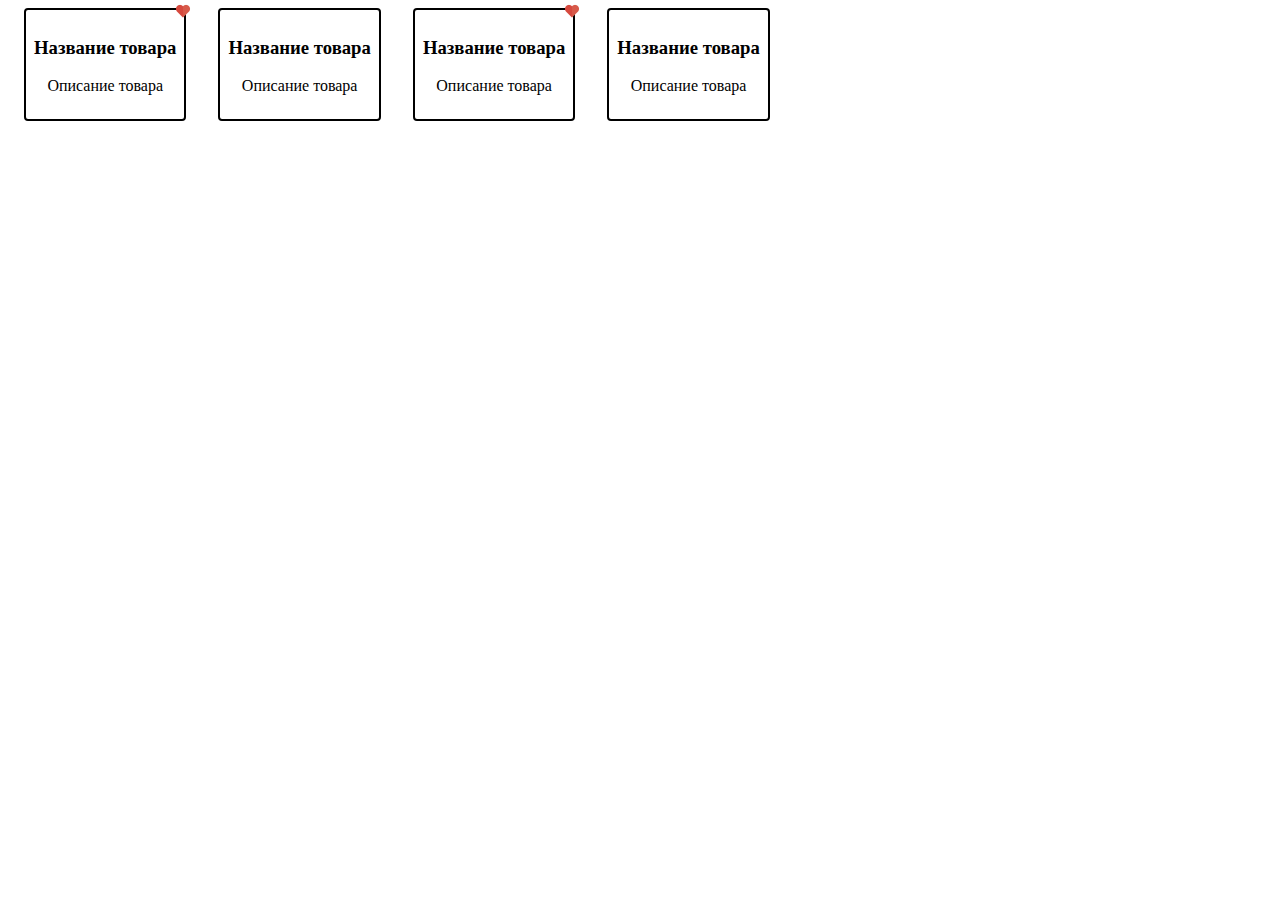
==== lesson-6/index.html @ b36aadc3 "add examples for lesson 6" ====
<!DOCTYPE html>
<html lang="en">

<head>
    <meta charset="UTF-8">
    <link rel="stylesheet" href="style.css">
    <title>Занятие 6</title>
</head>

<body>
    <div class="container">
        <div class="item liked">
            <h3>Название товара</h3>
            <p>Описание товара</p>
        </div>
        <div class="item">
            <h3>Название товара</h3>
            <p>Описание товара</p>
        </div>
        <div class="item liked">
            <h3>Название товара</h3>
            <p>Описание товара</p>
        </div>
        <div class="item">
            <h3>Название товара</h3>
            <p>Описание товара</p>
        </div>
    </div>
</body>

</html>
---- lesson-6/style.css ----
.container {
    display: flex;
    justify-items: center;
}

.item {
    border: 2px solid black;
    border-radius: 4px;
    text-align: center;
    padding: 8px;
    margin: 0 16px;
    position: relative;
}

.item.liked::before {
    content: "";
    display: block;
    width: 16px;
    height: 16px;
    position: absolute;
    top: -7px;
    right: -7px;
    background-image: url(img/heart-icon.png);
    background-size: contain;
}
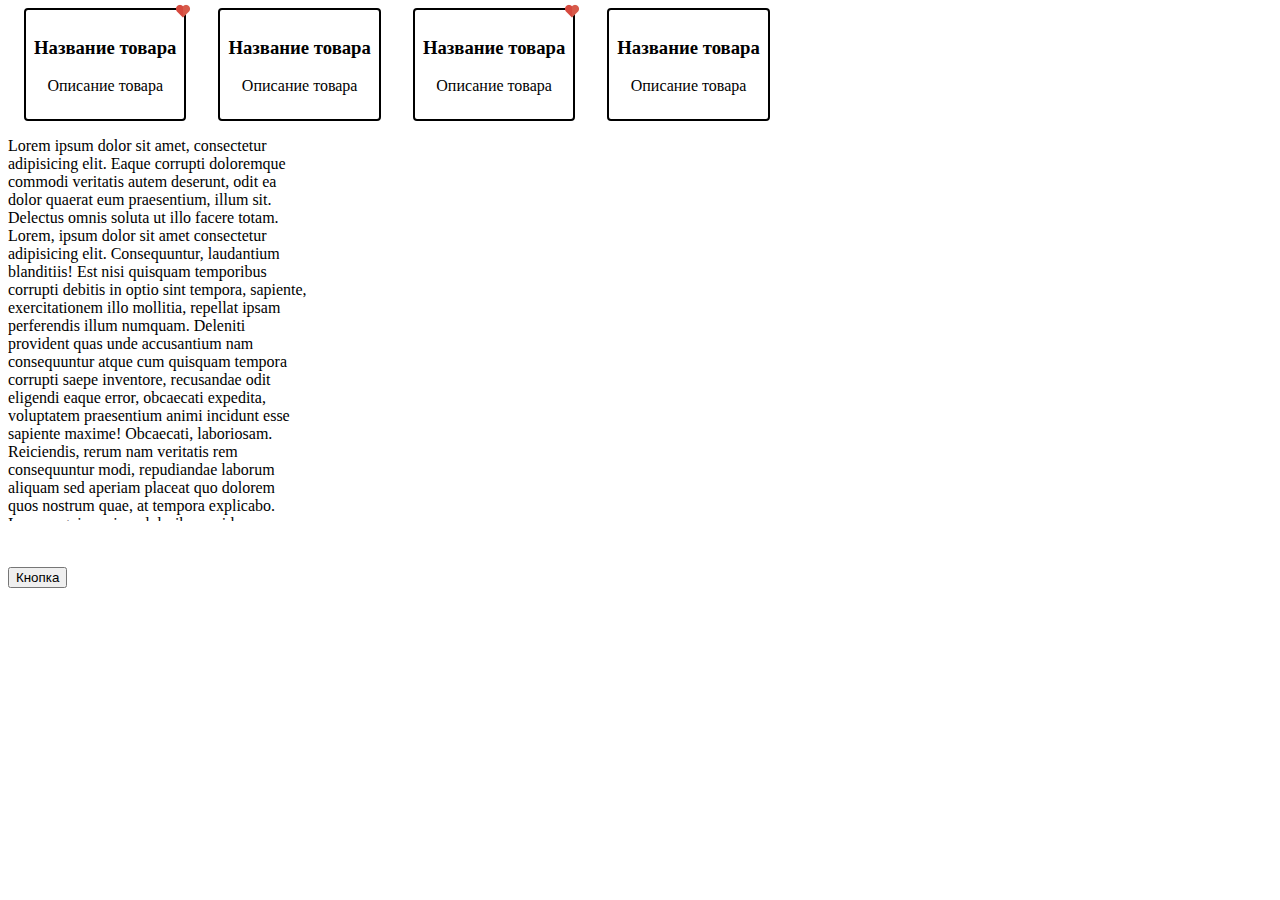
==== commit 54bc7b59: "add lesson-8" ====
--- a/lesson-6/index.html
+++ b/lesson-6/index.html
@@ -26,6 +26,17 @@
             <p>Описание товара</p>
         </div>
     </div>
+
+    <div class="modal">
+        <p>
+            Lorem ipsum dolor sit amet, consectetur adipisicing elit. Eaque corrupti doloremque commodi veritatis autem deserunt, odit ea dolor quaerat eum praesentium, illum sit. Delectus omnis soluta ut illo facere totam. Lorem, ipsum dolor sit amet consectetur
+            adipisicing elit. Consequuntur, laudantium blanditiis! Est nisi quisquam temporibus corrupti debitis in optio sint tempora, sapiente, exercitationem illo mollitia, repellat ipsam perferendis illum numquam. Deleniti provident quas unde accusantium
+            nam consequuntur atque cum quisquam tempora corrupti saepe inventore, recusandae odit eligendi eaque error, obcaecati expedita, voluptatem praesentium animi incidunt esse sapiente maxime! Obcaecati, laboriosam. Reiciendis, rerum nam veritatis
+            rem consequuntur modi, repudiandae laborum aliquam sed aperiam placeat quo dolorem quos nostrum quae, at tempora explicabo. Iure, magni aperiam doloribus quidem nostrum et? Deserunt, ducimus?
+        </p>
+
+        <button>Кнопка</button>
+    </div>
 </body>
 
 </html>--- a/lesson-6/style.css
+++ b/lesson-6/style.css
@@ -22,4 +22,15 @@
     right: -7px;
     background-image: url(img/heart-icon.png);
     background-size: contain;
+}
+
+.modal {
+    width: 300px;
+    height: 400px;
+    overflow-y: scroll;
+    position: relative;
+}
+
+button {
+    position: fixed;
 }